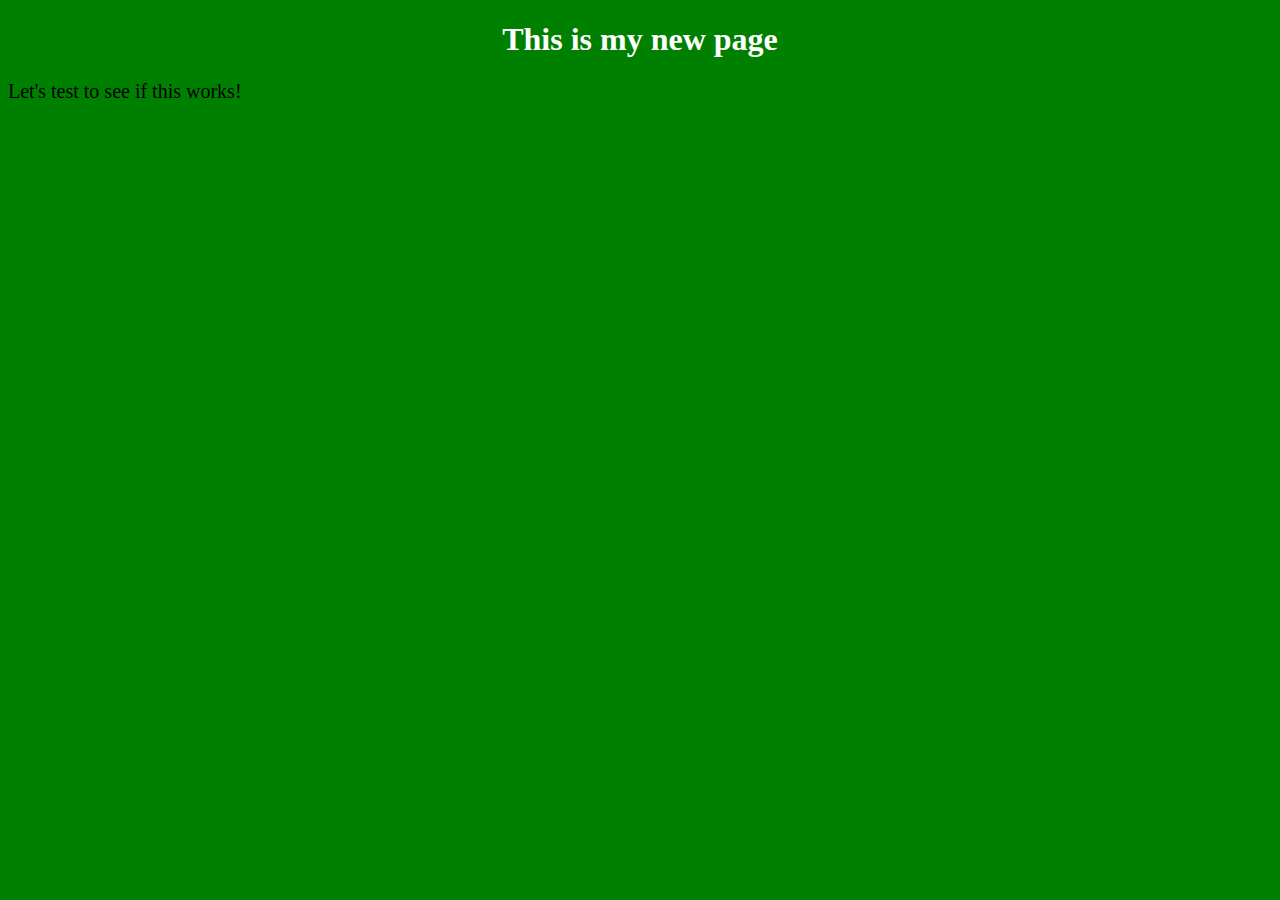
==== docs/index.html @ 3d087588 "Add files via upload" ====
<!DOCTYPE html>

 <html>
  
  <head>
  
    <link rel="stylesheet" href="style.css">
    <title>New Site</title>
 
  </head>
  
  <body>
    
    <h1>This is my new page</h1>
    
    <p>Let's test to see if this works!</p>
  
  </body>

</html>
---- docs/style.css ----
body {
  background-color: green;
}

h1 {
  color: white;
  text-align: center;
}

p {
  font-family: verdana;
  font-size: 20px;
}
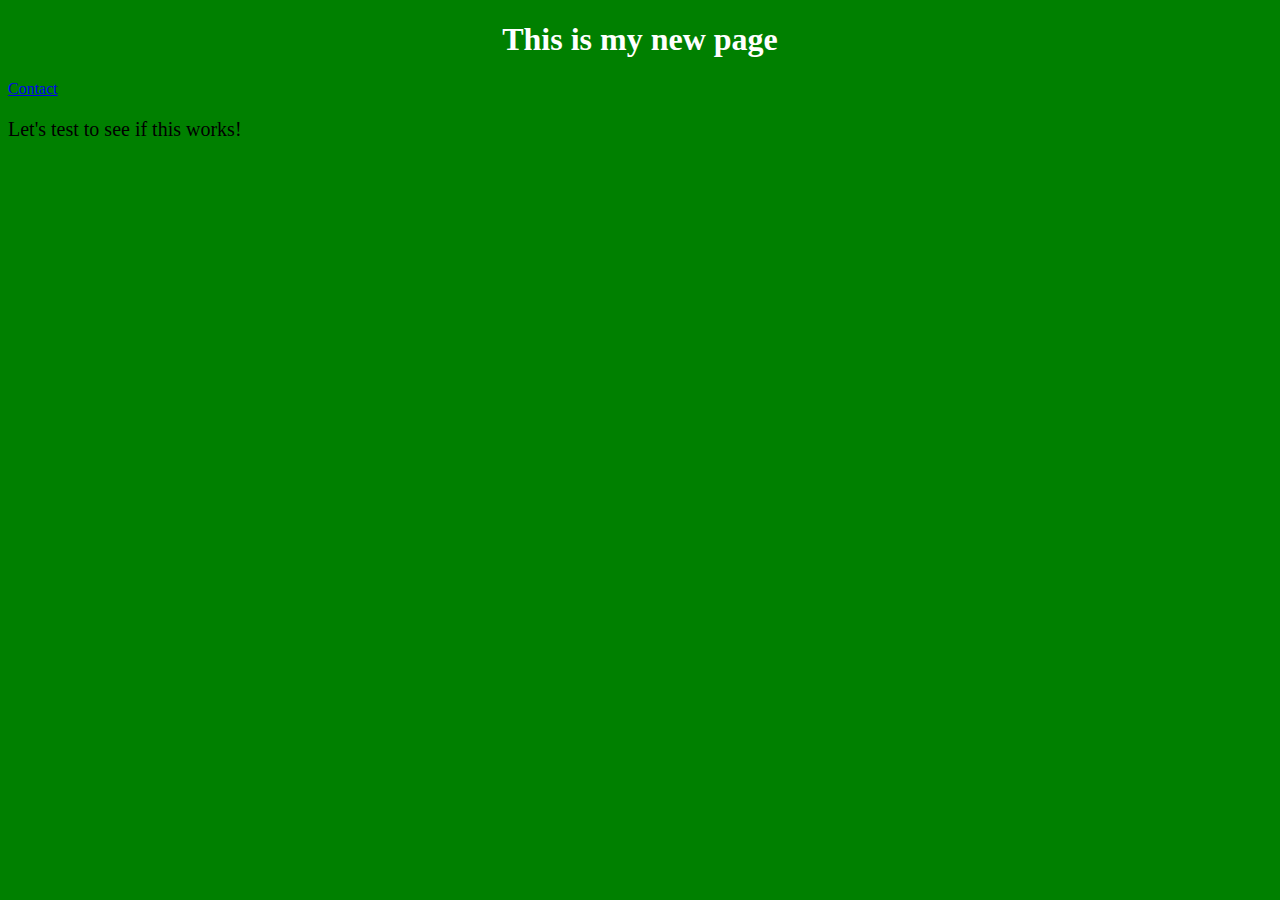
==== commit b02b04ba: "Update index.html" ====
--- a/docs/index.html
+++ b/docs/index.html
@@ -1,20 +1,20 @@
-<!DOCTYPE html>
+<!DOCTYPE html>
 
- <html>
+ <html>
   
-  <head>
+  <head>
   
-    <link rel="stylesheet" href="style.css">
-    <title>New Site</title>
+    <link rel="stylesheet" href="test_site/style.css">
+    <title>New Site</title>
  
-  </head>
+  </head>
   
-  <body>
+  <body>
     
-    <h1>This is my new page</h1>
-    
-    <p>Let's test to see if this works!</p>
+    <h1>This is my new page</h1>
+    <a href="/test.html">Contact</a>
+    <p>Let's test to see if this works!</p>
   
-  </body>
+  </body>
 
-</html>+</html>
--- a/docs/test_site/style.css
+++ b/docs/test_site/style.css
@@ -0,0 +1,13 @@
+body {
+  background-color: green;
+}
+
+h1 {
+  color: white;
+  text-align: center;
+}
+
+p {
+  font-family: verdana;
+  font-size: 20px;
+}
